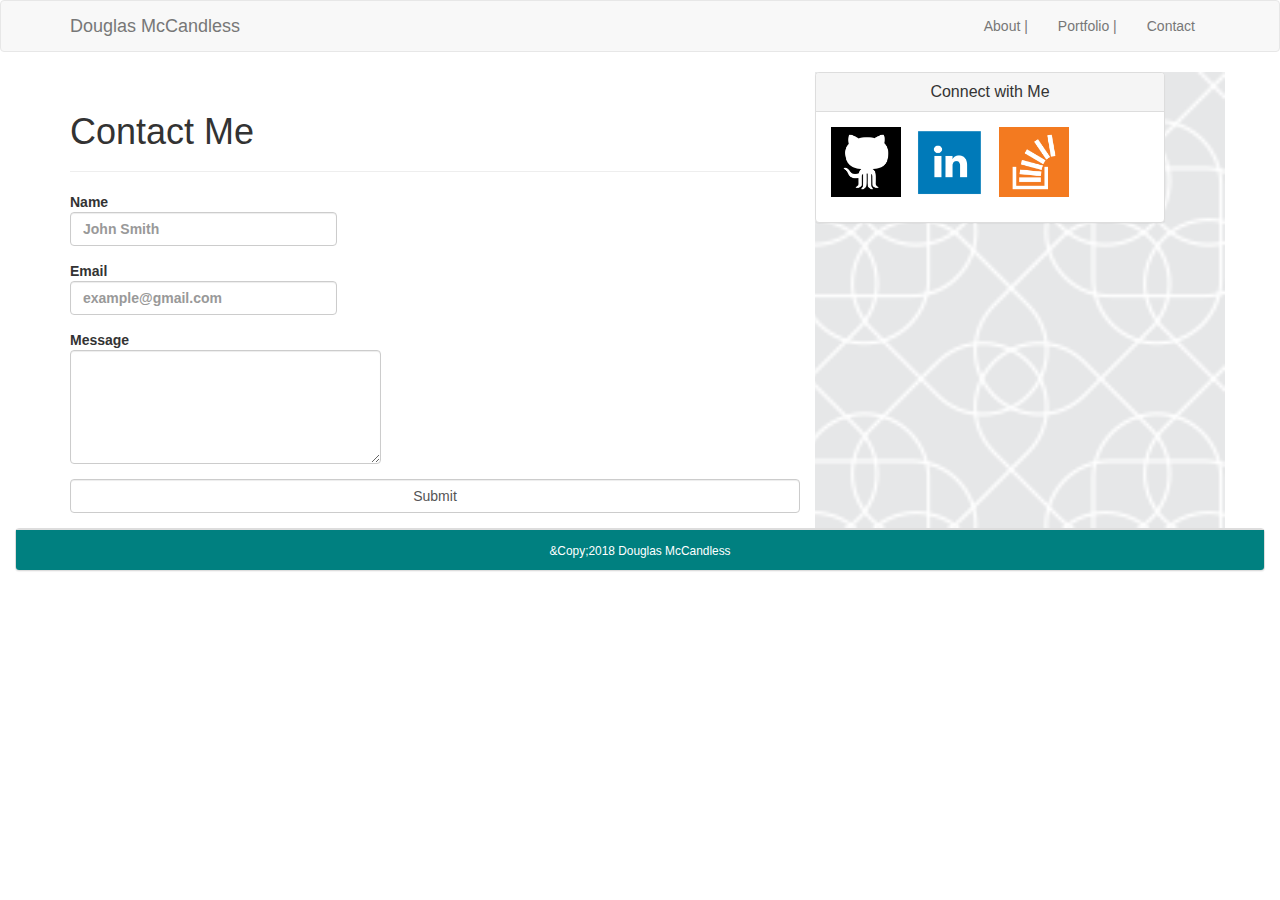
==== contact.html @ 2dfcfab1 "Initial commit of index.html contact.html portfolio.html with basic coding, folder of assets of imag" ====
<!DOCTYPE html>
<html lang="en-us">

<head>

  <meta charset="UTF-8">
  <meta name="viewport" content="width=device-width, initial-scale=1">

  <title>Contact Page for Douglas McCandless Portfolio in Bootstrap</title>

  <!-- Bootstrap CDN -->
  <link rel="stylesheet" href="https://maxcdn.bootstrapcdn.com/bootstrap/3.3.6/css/bootstrap.min.css">
  <link rel="stylesheet" type="text/css" href="assets/css/style.css">
</head>

<body>

  <nav class="navbar navbar-default">
    <div class="container">
      <div class="navbar-header">
        <a class="navbar-brand" href="#">Douglas McCandless</a>
      </div>
      <div class="collapse navbar-collapse" id="bs-example-navbar-collapse-1">
        <ul class="nav navbar-nav navbar-right">
          <li><a href="#">About     | </a></li>
          <li><a href="#">Portfolio     | </a></li>
          <li><a href="#">Contact</a></li>
        </ul>
      </div>
    </div>
  </nav>

  <div class="container bg-main">
      <div class="row col-md-8 bg-section">
        <div class="page-header">
          <h1>Contact Me</h1>
        </div>
        <div class="content-subSection">
			<form method="post" action="https://www.example.com" class="form-group">
				<!-- Hidden inputs, if any, go here. -->
				<p>
					<label class="control-label">Name<br>
						<input type="text" name="name" size="25" maxlength="30" required
							placeholder="John Smith" class="form-control"></label>
				</p>
				<p>
					<label class="control-label">Email<br>
						<input type="email" name="email" placeholder="example@gmail.com" required
							size="25" maxlength="30" class="form-control">
					</label>
				</p>
				<p>
					<label class="control-label">Message<br>
						<textarea name="message" rows="5" cols="30" class="form-control"></textarea>
					</label>
				</p>
				<p>
					<input type="submit" value="Submit" id="button-form" class="form-control">
				</p>
			</form>
		</div>
        
      </div>
      
	  <div class="col-md-4">
				        <div class="panel panel-default">
				          <div class="panel-heading">
				            <h3 class="panel-title text-center">Connect with Me</h3>
				          </div>
				          <div class="panel-body">
				            <nav class="nav-social" role="navigation">
				              <ul class="list-inline">
				                <li role="presentation"><a href="https://github.com/dmccandless"><img src="assets/images/social-01.png" 
				                  alt="Link to Douglas McCandless' GitHub Profile" id="social-01"></a>
				                </li>
				                <li role="presentation"><a href="https://www.linkedin.com/in/douglas-m-b85971159/"><img src="assets/images/social-02.png" alt="Link to Douglas McCandless' LinkedIn Profile" id="social-02"></a>
				                </li>
				                <li role="presentation"><a href="https://stackoverflow.com/users/9291634/d-mccandless?tab=profile">
				                  <img src="assets/images/social-03.png" alt="Link to Douglas McCandless' StackOverflow Profile" id="social-03"></a>
				                </li>
				              </ul>    
				            </nav>
				          </div>
				        </div>
	  </div>

  	  </div>

  <div class="col-md-12">
          <div class="panel panel-default">
            <div class="panel-footer cssFoot">
              <small>&Copy;2018 Douglas McCandless</small>
            </div>
          </div>
  </div>




  <!-- jQuery CDN -->
  <script src="https://ajax.googleapis.com/ajax/libs/jquery/1.11.3/jquery.min.js"></script>

  <!-- Bootstrap JavaScript CDN -->
  <script src="https://maxcdn.bootstrapcdn.com/bootstrap/3.3.7/js/bootstrap.min.js"></script>
</body>

</html>
---- assets/css/style.css ----
.bg-main{
	background-image: url("../images/intersection.png"); 
	height: 100%;
	background-position: center;
	background-repeat: no-repeat;
	background-size: cover;
} /*Is this a good class?*/


.bg-section{
	background-color: white;
}

.cssFoot{
	background-color: teal;
	color: white;
	text-align: center;
}

#social-01,
#social-02,
#social-03{
	width: 70px;
	height: 70px;
}

/*.nav-social{
	display: inline;
}
*/
/*
*,
*:before,
*:after{
	box-sizing: border-box;
}

body{
	width: 1024px;
	font-family: "Arial", "Helvetica Neue", Helvetica, sans-serif;
	color: #777777;
	background-color: white;
}

.content-entire{
	width: 960px;
	margin-left: auto;
	margin-right: auto;
}

h1, h2, h3, h4, h5, h6{
	font-family: "Georgia", Times, "Times New Roman", serif;
	background-color: #4aaaa5;
	color: white;
}

h1{
	font-weight: bold;
}


header{
	width: 1020px;
	height: 40px;
	background-color: white;
	margin-bottom: 10px;
}

#header-name{
	width: 210px;
	float: left;
	padding: 20px 10px 20px 30px;
	position: relative;

}

.nav-site{
	width: 200px;
	float: right;
	margin-top: 20px;
	margin-right: 20px;
}

nav a{
	text-decoration: none;
	color: #ddd;
}

nav a:visited{
	text-decoration: none;
	color: purple;
}

nav a:hover {
	text-decoration: none;
	color: red;

}

nav a:focus, a:active{
	text-decoration: none;
	color: black;
	background-color: tan;
}



main{
	width: 1020px;
	border-top: 2px solid #dddddd;
	clear: both;
	height: 380px;
	background-image: url("../images/intersection.png");
	padding-top: 30px;
}


#portfolio-main{
	height: 680px;
}

p{
	padding: 4px;
	line-height: 1.5;
}

.content-section{
	width: 650px;
	float: left;
	padding-left: 15px;
	padding-right: 15px;
	background-color: white;
}

.content-section h2{
	font-family: "Georgia", Times, "Times New Roman", serif;
	background-color: white;
	color: #4aaaa5;
	padding-top: 10px;
	padding-bottom: 10px;
	font-weight: bold;
}

#portfolio-box{
	width: 500px;
}

#profile-pic{
	float: left;
	width: 130px;
	height: 100px;
	margin-right: 20px;
}

#button-form{
	background-color: #4aaaa5;
	color: white;
}


.heading-portfolio{
	width: 220px;
	position: relative;
	top: -35px;
	padding-top: 5px;
	padding-bottom: 5px;
	text-align: center;
}


.image-wrapper{
	float: left;
	margin-right: 30px;
}

#portfolio-item-01,
#portfolio-item-02,
#portfolio-item-03,
#portfolio-item-04,
#portfolio-item-05{
	width: 220px;
	height: 170px;
}

#image-wrap-02,
#image-wrap-04{
	margin-right: 0;
}

.content-aside{
	width: 270px;
	float: right;
	background-color: white;
}

.content-aside h3{
	font-family: "Georgia", Times, "Times New Roman", serif;
	background-color: white;
	color: #4aaaa5;
	text-align: center;
	padding-top: 10px;
	padding-bottom: 10px;
}


.nav-social{
	position: relative;
	left: 50px;
	padding-top: 20px;
	padding-bottom: 25px;
}

#social-01,
#social-03{
	width: 50px;
	height: 50px;
}

#social-02{
	width: 54px;
	height: 54px;
	margin-bottom: -1px;
}

footer {
	width: 1020px;
	background-color: #666666;
	text-align: center;
	padding: 15px;
	color: white;
	border-top: 5px solid #4aaaa5;
	height: 50px;
	clear: both;
}

footer p{
	color: #dddddd;
	font-size: small;
	padding: 0;
	line-height: 1.0;
}
*/
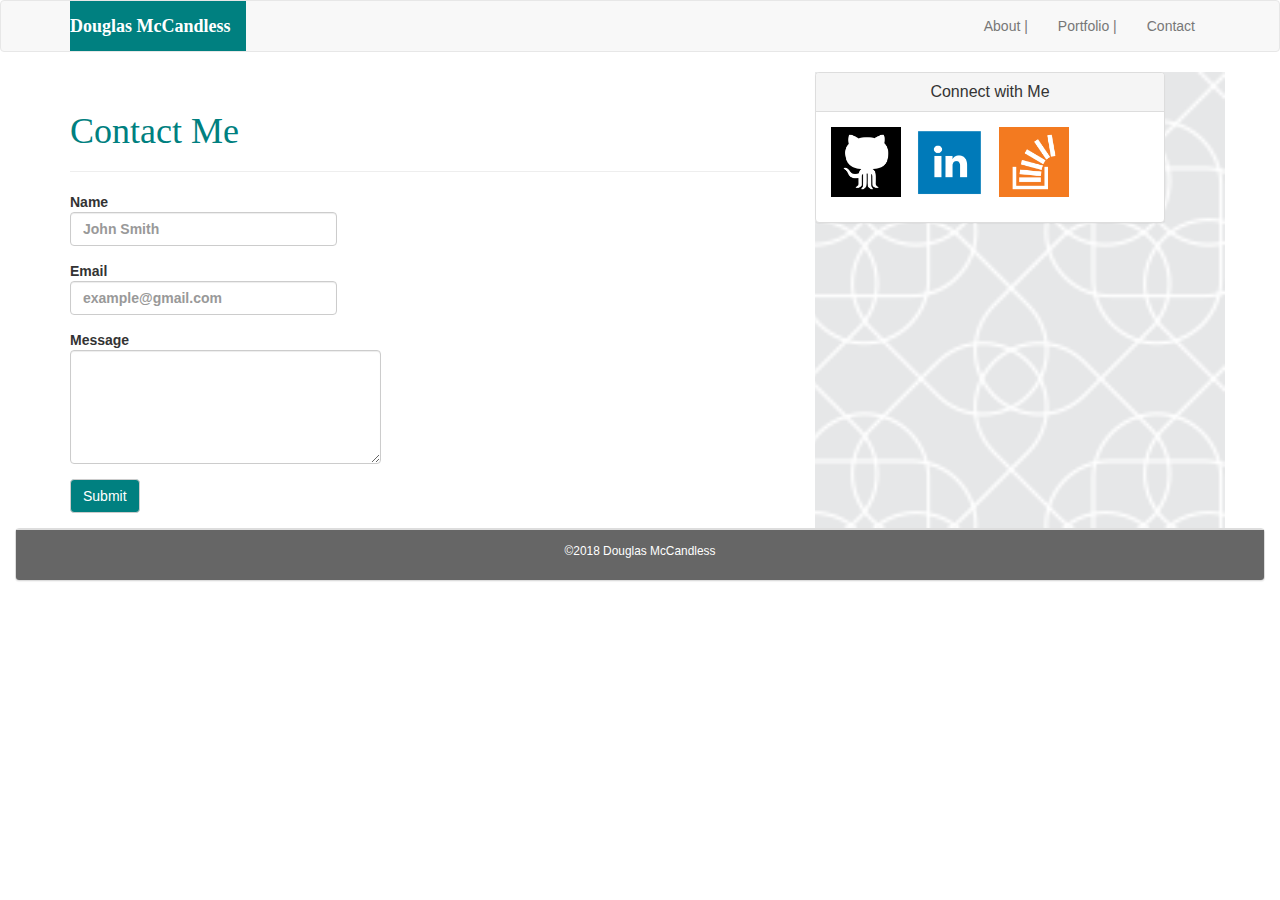
==== commit f9cd269d: "Add custom html and stylings for flow of text around profile image, colors, font, etc. for texts" ====
--- a/contact.html
+++ b/contact.html
@@ -17,8 +17,8 @@
 
   <nav class="navbar navbar-default">
     <div class="container">
-      <div class="navbar-header">
-        <a class="navbar-brand" href="#">Douglas McCandless</a>
+      <div class="navbar-header cust-navHeader">
+        <a class="navbar-brand" href="#"><p class="cust-navBrand">Douglas McCandless</p></a>
       </div>
       <div class="collapse navbar-collapse" id="bs-example-navbar-collapse-1">
         <ul class="nav navbar-nav navbar-right">
@@ -33,7 +33,7 @@
   <div class="container bg-main">
       <div class="row col-md-8 bg-section">
         <div class="page-header">
-          <h1>Contact Me</h1>
+          <h1 class="cust-secHeader">Contact Me</h1>
         </div>
         <div class="content-subSection">
 			<form method="post" action="https://www.example.com" class="form-group">
@@ -55,7 +55,8 @@
 					</label>
 				</p>
 				<p>
-					<input type="submit" value="Submit" id="button-form" class="form-control">
+					<!--<input type="submit" value="Submit" id="button-form" class="form-control btn btn-default">-->
+					<button type="submit" class="btn btn-default" id="cust-submitBtn">Submit</button>
 				</p>
 			</form>
 		</div>
@@ -88,8 +89,8 @@
 
   <div class="col-md-12">
           <div class="panel panel-default">
-            <div class="panel-footer cssFoot">
-              <small>&Copy;2018 Douglas McCandless</small>
+            <div class="panel-footer cust-footer">
+              <p class="text-center"><small>&copy;2018 Douglas McCandless</small></p>
             </div>
           </div>
   </div>
--- a/assets/css/style.css
+++ b/assets/css/style.css
@@ -1,3 +1,10 @@
+/*body{
+	width: 1024px;
+	font-family: "Arial", "Helvetica Neue", Helvetica, sans-serif;
+	color: #777777;
+	background-color: white;
+}*/
+
 .bg-main{
 	background-image: url("../images/intersection.png"); 
 	height: 100%;
@@ -6,15 +13,37 @@
 	background-size: cover;
 } /*Is this a good class?*/
 
-
+.cust-navHeader{
+	background-color: teal;
+}
+
+.cust-navBrand{
+	color: white;
+	font-weight: bold;
+	font-family: "Georgia", Times, "Times New Roman", serif;
+}
 .bg-section{
 	background-color: white;
 }
 
-.cssFoot{
+.cust-secHeader{
+	color: teal;
+	font-family: "Georgia", Times, "Times New Roman", serif;
+}
+
+#cust-imgProfile{
+	float:left;
+	margin-right: 20px;
+}
+
+#cust-submitBtn{
 	background-color: teal;
 	color: white;
-	text-align: center;
+}
+
+.cust-footer{
+	background-color: #666;
+	color: white;
 }
 
 #social-01,
@@ -33,13 +62,6 @@
 *:before,
 *:after{
 	box-sizing: border-box;
-}
-
-body{
-	width: 1024px;
-	font-family: "Arial", "Helvetica Neue", Helvetica, sans-serif;
-	color: #777777;
-	background-color: white;
 }
 
 .content-entire{
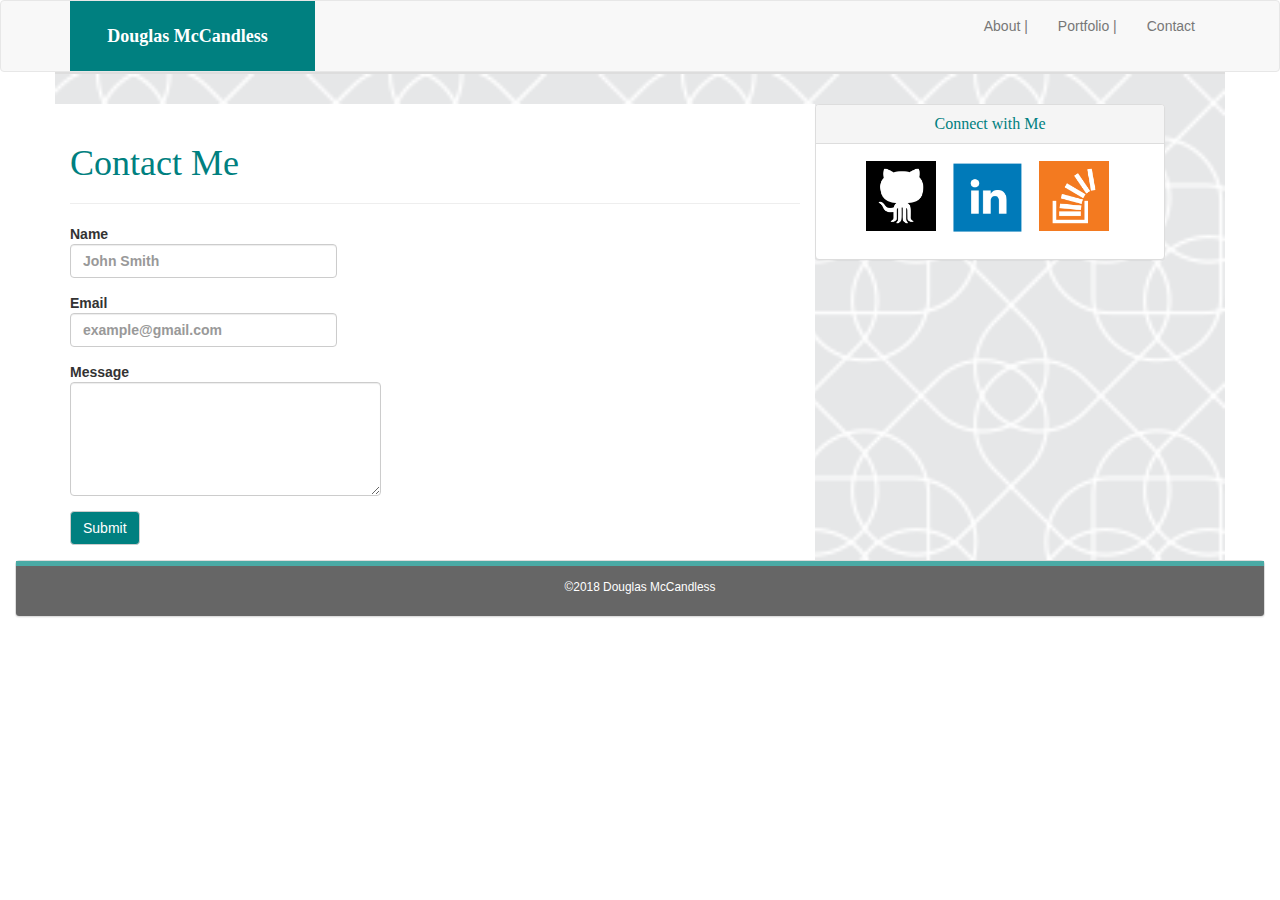
==== commit 19aa8153: "Add further custom html and stylings for element colors, positions, placement of title headings that" ====
--- a/contact.html
+++ b/contact.html
@@ -30,7 +30,7 @@
     </div>
   </nav>
 
-  <div class="container bg-main">
+  <div class="container bg-main cust-main">
       <div class="row col-md-8 bg-section">
         <div class="page-header">
           <h1 class="cust-secHeader">Contact Me</h1>
@@ -66,11 +66,11 @@
 	  <div class="col-md-4">
 				        <div class="panel panel-default">
 				          <div class="panel-heading">
-				            <h3 class="panel-title text-center">Connect with Me</h3>
+				            <h3 class="panel-title text-center cust-socialHeader">Connect with Me</h3>
 				          </div>
 				          <div class="panel-body">
 				            <nav class="nav-social" role="navigation">
-				              <ul class="list-inline">
+				              <ul class="list-inline cust-socialLinks">
 				                <li role="presentation"><a href="https://github.com/dmccandless"><img src="assets/images/social-01.png" 
 				                  alt="Link to Douglas McCandless' GitHub Profile" id="social-01"></a>
 				                </li>
--- a/assets/css/style.css
+++ b/assets/css/style.css
@@ -1,9 +1,10 @@
-/*body{
-	width: 1024px;
+body{
+	/*width: 1024px;
 	font-family: "Arial", "Helvetica Neue", Helvetica, sans-serif;
 	color: #777777;
-	background-color: white;
-}*/
+	width: 1024px;*/
+	background-color: white;
+}
 
 .bg-main{
 	background-image: url("../images/intersection.png"); 
@@ -13,14 +14,25 @@
 	background-size: cover;
 } /*Is this a good class?*/
 
+.cust-main{
+	border-top: 2px solid #dddddd;
+	padding-top: 30px;
+	margin-top: -20px;
+}
+
 .cust-navHeader{
 	background-color: teal;
+	padding-bottom: 20px;
+	
 }
 
 .cust-navBrand{
 	color: white;
 	font-weight: bold;
 	font-family: "Georgia", Times, "Times New Roman", serif;
+	width: 230px;
+	text-align: center;
+	padding: 10px 10px 25px 15px;
 }
 .bg-section{
 	background-color: white;
@@ -29,6 +41,15 @@
 .cust-secHeader{
 	color: teal;
 	font-family: "Georgia", Times, "Times New Roman", serif;
+}
+
+.cust-socialHeader{
+	color: teal;
+	font-family: "Georgia", Times, "Times New Roman", serif;
+}
+
+.cust-socialLinks{
+	text-align: center;
 }
 
 #cust-imgProfile{
@@ -44,14 +65,49 @@
 .cust-footer{
 	background-color: #666;
 	color: white;
+	border-top: 5px solid #4aaaa5;
 }
 
 #social-01,
-#social-02,
 #social-03{
 	width: 70px;
 	height: 70px;
 }
+
+#social-02{
+	width: 76px;
+	height: 76px;
+	margin-bottom: -1px;
+}
+
+
+.heading-portfolio{
+	width: 220px;
+	position: relative;
+	top: -70px;
+	padding-top: 5px;
+	padding-bottom: 5px;
+	text-align: center;
+	font-family: "Georgia", Times, "Times New Roman", serif;
+	background-color: ;
+	color: font-family: "Georgia", Times, "Times New Roman", serif;
+	background-color: #4aaaa5;
+	color: white;
+	text-align: center;
+	/*padding-top: 10px;
+	padding-bottom: 10px;*/
+}
+
+
+#portfolio-item-01,
+#portfolio-item-02,
+#portfolio-item-03,
+#portfolio-item-04,
+#portfolio-item-05{
+	width: 220px;
+	height: 170px;
+}
+
 
 /*.nav-social{
 	display: inline;
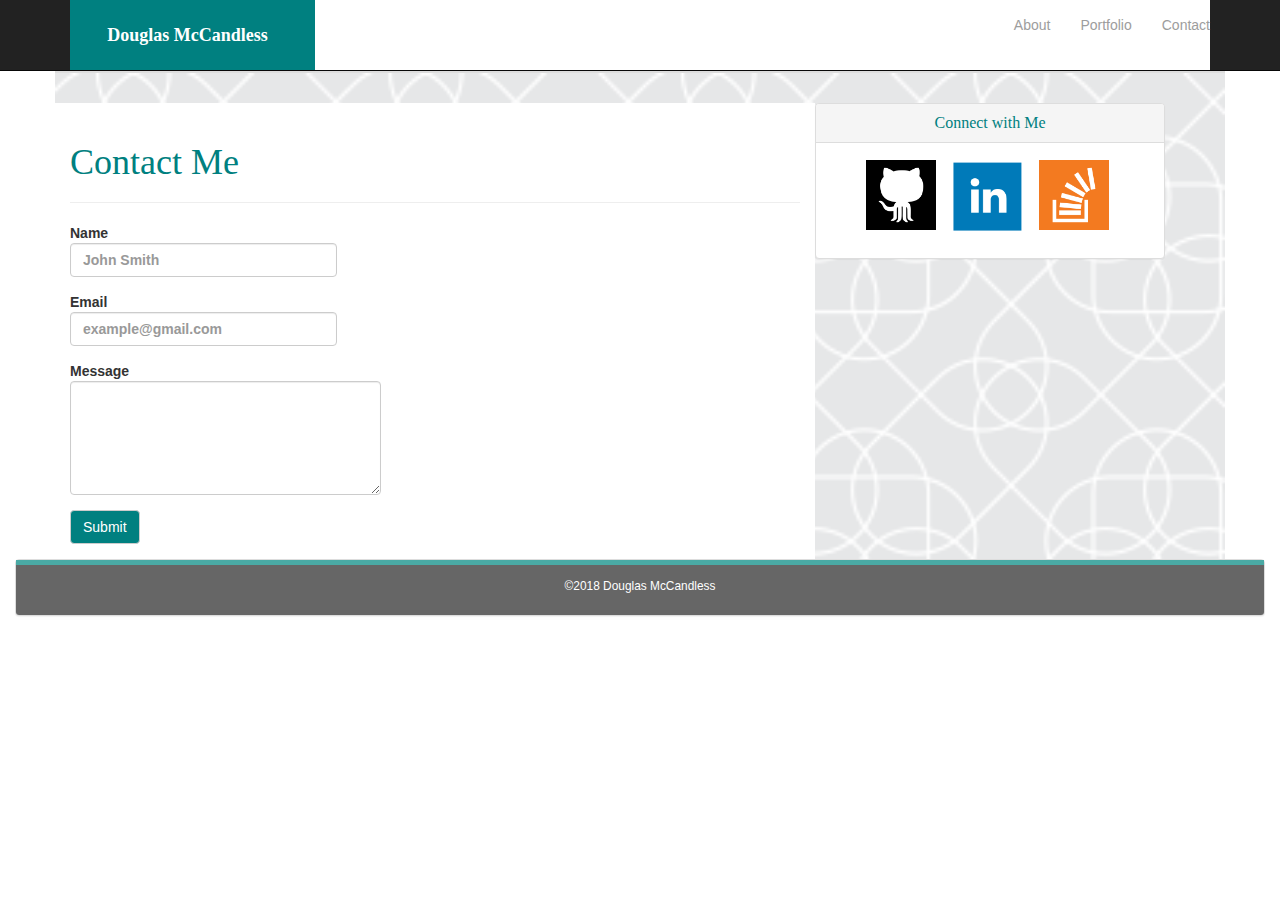
==== commit 0c68a4ae: "Add navbar features for narrow screen display - hamburger button etc. - and custom features" ====
--- a/contact.html
+++ b/contact.html
@@ -15,18 +15,26 @@
 
 <body>
 
-  <nav class="navbar navbar-default">
+  <nav class="navbar navbar-inverse navbar-static-top" role="navigation">
     <div class="container">
-      <div class="navbar-header cust-navHeader">
-        <a class="navbar-brand" href="#"><p class="cust-navBrand">Douglas McCandless</p></a>
-      </div>
-      <div class="collapse navbar-collapse" id="bs-example-navbar-collapse-1">
-        <ul class="nav navbar-nav navbar-right">
-          <li><a href="#">About     | </a></li>
-          <li><a href="#">Portfolio     | </a></li>
-          <li><a href="#">Contact</a></li>
-        </ul>
-      </div>
+        <div class="navbar-header cust-navHeader">
+        	<a class="navbar-brand" href="#"><p class="cust-navBrand">Douglas McCandless</p></a>
+            <button type="button" class="navbar-toggle collapsed" data-toggle="collapse" data-target="#bs-example-navbar-collapse-1">
+                <span class="sr-only">Toggle navigation</span>
+                <span class="icon-bar"></span>
+                <span class="icon-bar"></span>
+                <span class="icon-bar"></span>
+            </button>
+        </div>
+
+        <!-- Collect the nav links, forms, and other content for toggling -->
+        <div class="collapse navbar-collapse" id="bs-example-navbar-collapse-1">
+            <ul class="nav navbar-nav navbar-right">
+                <li><a href="index.html">About</a></li>
+                <li><a href="portfolio.html">Portfolio</a></li>
+                <li><a href="contact.html">Contact</a></li>
+            </ul>
+        </div>
     </div>
   </nav>
 
--- a/assets/css/style.css
+++ b/assets/css/style.css
@@ -34,6 +34,13 @@
 	text-align: center;
 	padding: 10px 10px 25px 15px;
 }
+
+#bs-example-navbar-collapse-1{
+	background-color: white;
+
+
+}
+
 .bg-section{
 	background-color: white;
 }
